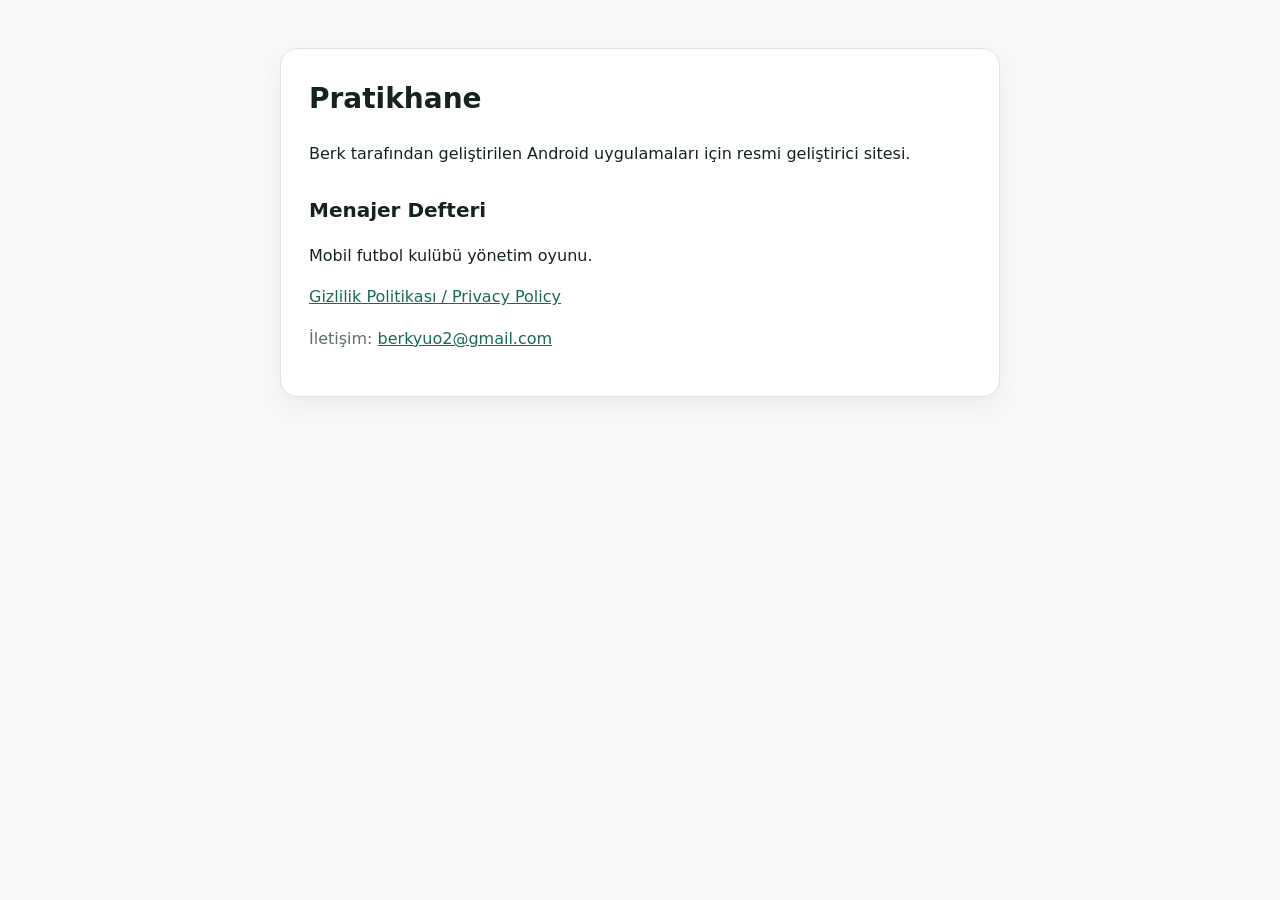
==== index.html @ b02f90cb "publish Pratikhane developer site and app-ads" ====
<!doctype html>
<html lang="tr">
<head>
  <meta charset="utf-8">
  <meta name="viewport" content="width=device-width,initial-scale=1">
  <title>Pratikhane — Android Uygulamaları</title>
  <meta name="description" content="Berk tarafından geliştirilen Pratikhane Android uygulamaları için resmi geliştirici sitesi.">
  <style>
    body{font-family:system-ui,sans-serif;max-width:720px;margin:48px auto;padding:0 20px;color:#15231d;line-height:1.6;background:#f8faf9}
    main{background:#fff;border:1px solid #dce5e0;border-radius:18px;padding:28px;box-shadow:0 10px 28px #183d2d12}
    h1{margin-top:0;font-size:28px}h2{font-size:20px;margin-top:28px}a{color:#176b57}.muted{color:#607068}
  </style>
</head>
<body>
<main>
  <h1>Pratikhane</h1>
  <p>Berk tarafından geliştirilen Android uygulamaları için resmi geliştirici sitesi.</p>
  <h2>Menajer Defteri</h2>
  <p>Mobil futbol kulübü yönetim oyunu.</p>
  <p><a href="https://berkyuo2-cpu.github.io/menajer-defteri-privacy/">Gizlilik Politikası / Privacy Policy</a></p>
  <p class="muted">İletişim: <a href="mailto:berkyuo2@gmail.com">berkyuo2@gmail.com</a></p>
</main>
</body>
</html>
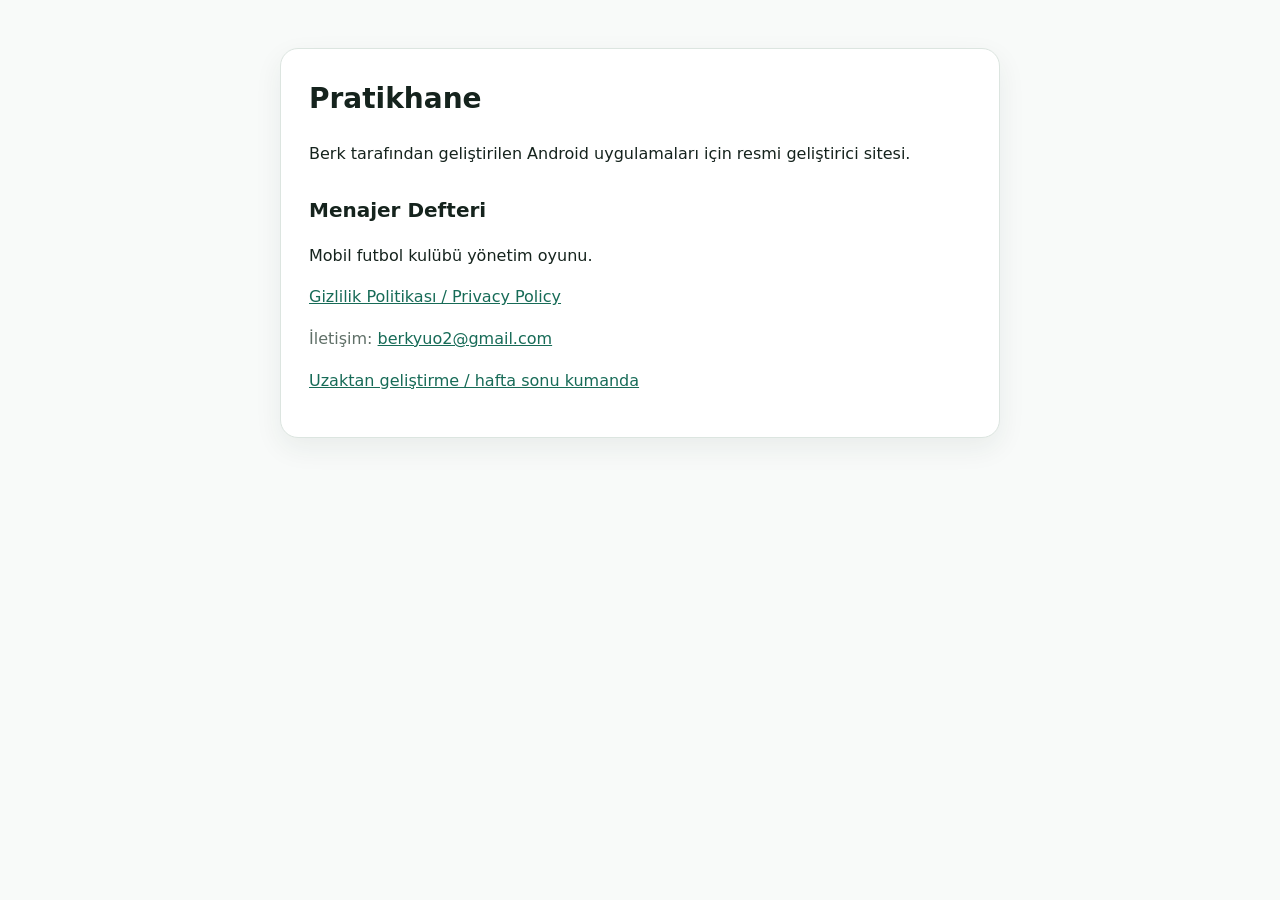
==== commit 564c65cb: "feat: add weekend remote Cursor console and API launcher Phone-friendly kumanda page plus a GitHub A" ====
--- a/index.html
+++ b/index.html
@@ -19,6 +19,7 @@
   <p>Mobil futbol kulübü yönetim oyunu.</p>
   <p><a href="https://berkyuo2-cpu.github.io/menajer-defteri-privacy/">Gizlilik Politikası / Privacy Policy</a></p>
   <p class="muted">İletişim: <a href="mailto:berkyuo2@gmail.com">berkyuo2@gmail.com</a></p>
+  <p class="muted"><a href="./kumanda/">Uzaktan geliştirme / hafta sonu kumanda</a></p>
 </main>
 </body>
 </html>
